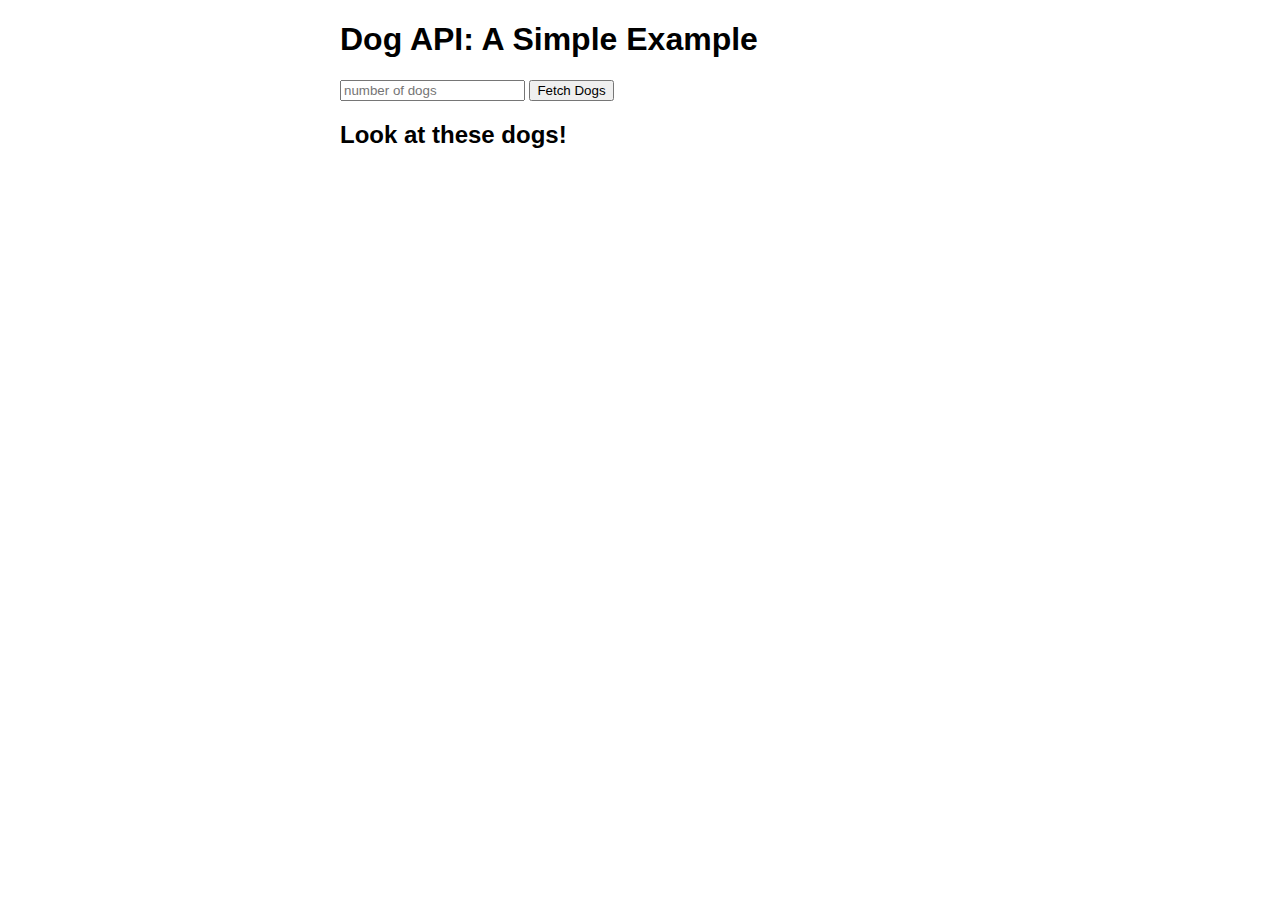
==== dog-api-get/index.html @ 8ef4620c "completed drills 1-2" ====
<!DOCTYPE html>
<html lang="en">
<head>
    <meta charset="UTF-8">
    <meta name="viewport" content="width=device-width, initial-scale=1.0">
    <meta http-equiv="X-UA-Compatible" content="ie=edge">
    <title>Dog API Example</title>
    <link rel="stylesheet" href="index.css">
    <script src="https://code.jquery.com/jquery-3.3.1.js" integrity="sha256-2Kok7MbOyxpgUVvAk/HJ2jigOSYS2auK4Pfzbm7uH60=" crossorigin="anonymous"></script>
</head>
<body>
    <div class="container">
        <h1>Dog API: A Simple Example</h1>

        <form class='form-for-number'>
          <input for='form-for-number' class='js-get-number' placeholder='number of dogs'">
          <input type="submit" value="Fetch Dogs">
        </form>
        <section class="results hidden">
          <h2>Look at these dogs!</h2>
          <ul class='js-dog-list'>

          </ul>
        </section>
    </div>
    <script src="index.js"></script>
</body>
</html>
---- dog-api-get/index.css ----
* {
  box-sizing: border-box;
}

body {
  font-family: 'Roboto', sans-serif;
}

.container {
  max-width: 600px;
  margin: 0 auto;
}
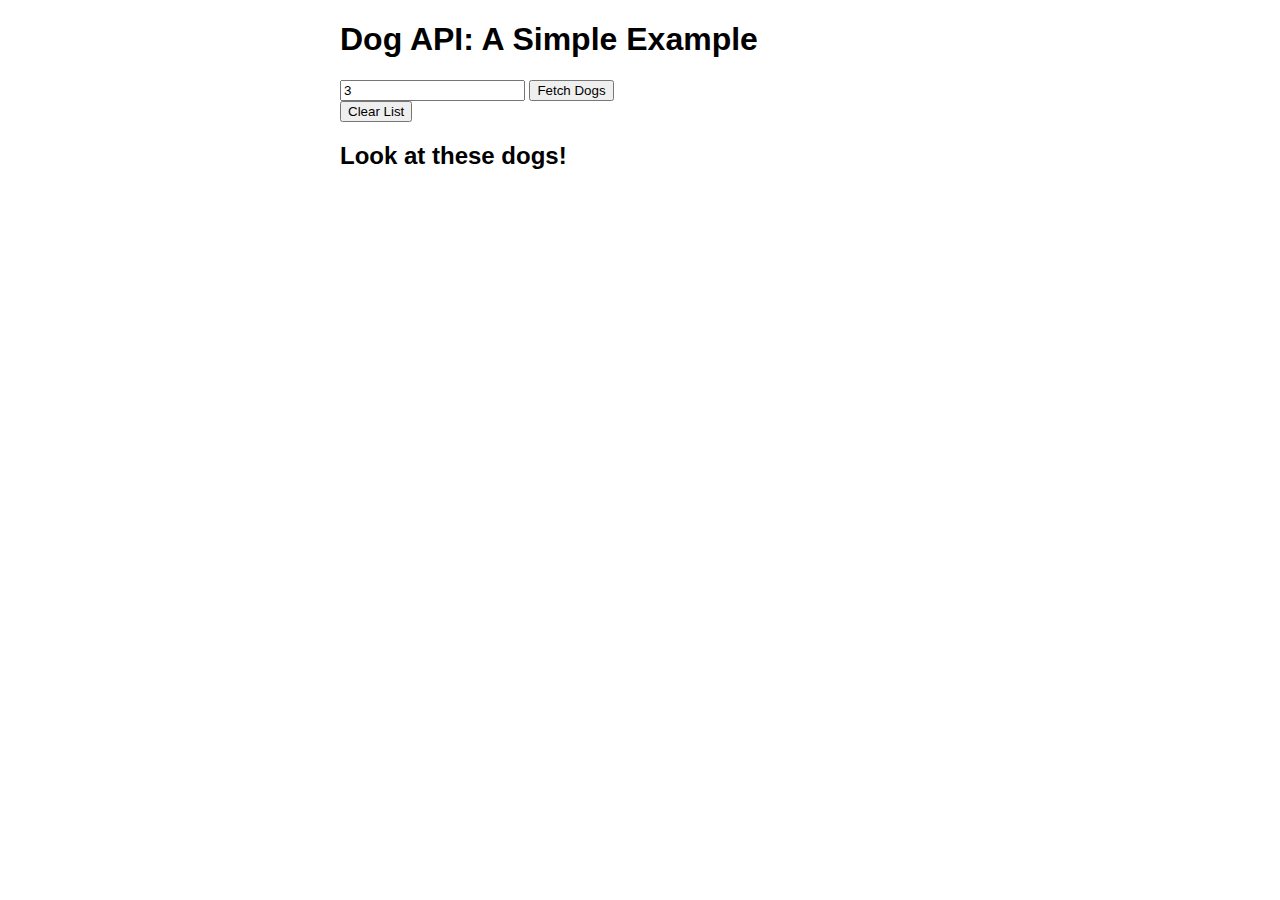
==== commit 2005a3cc: "added clear list button to satisfy revision" ====
--- a/dog-api-get/index.html
+++ b/dog-api-get/index.html
@@ -13,9 +13,10 @@
         <h1>Dog API: A Simple Example</h1>
 
         <form class='form-for-number'>
-          <input for='form-for-number' class='js-get-number' placeholder='number of dogs'">
+          <input for='form-for-number' class='js-get-number' placeholder='number of dogs' value=3>
           <input type="submit" value="Fetch Dogs">
         </form>
+        <button class='clear-list'>Clear List</button>
         <section class="results hidden">
           <h2>Look at these dogs!</h2>
           <ul class='js-dog-list'>
